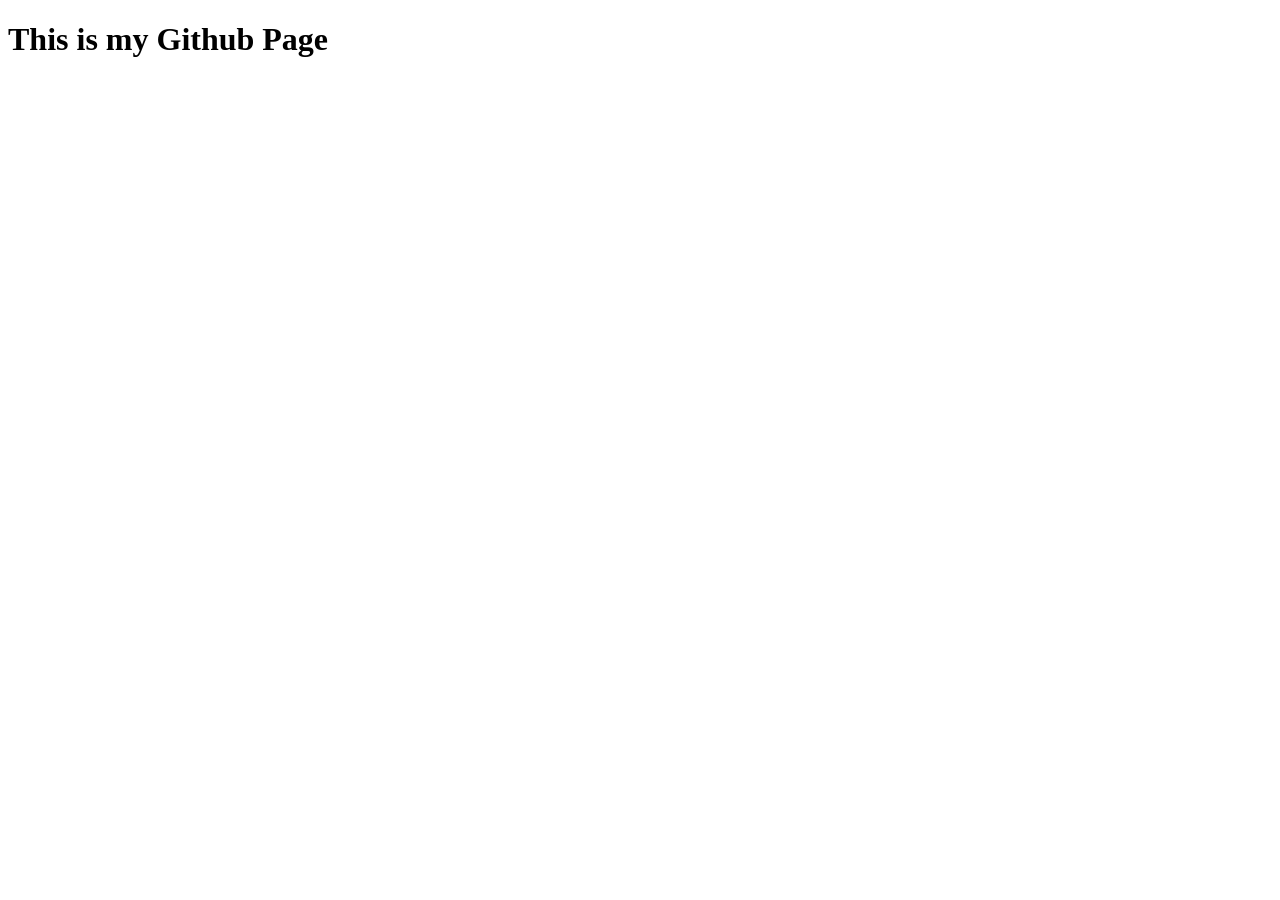
==== index.html @ 01d8329e "Index Created - first commit" ====
<!DOCTYPE html>
<html lang="en">
<head>
    <meta charset="UTF-8">
    <meta http-equiv="X-UA-Compatible" content="IE=edge">
    <meta name="viewport" content="width=device-width, initial-scale=1.0">
    <title>This is Afshin Izadnia</title>
</head>
<body>
    <h1>This is my Github Page</h1>
</body>
</html>
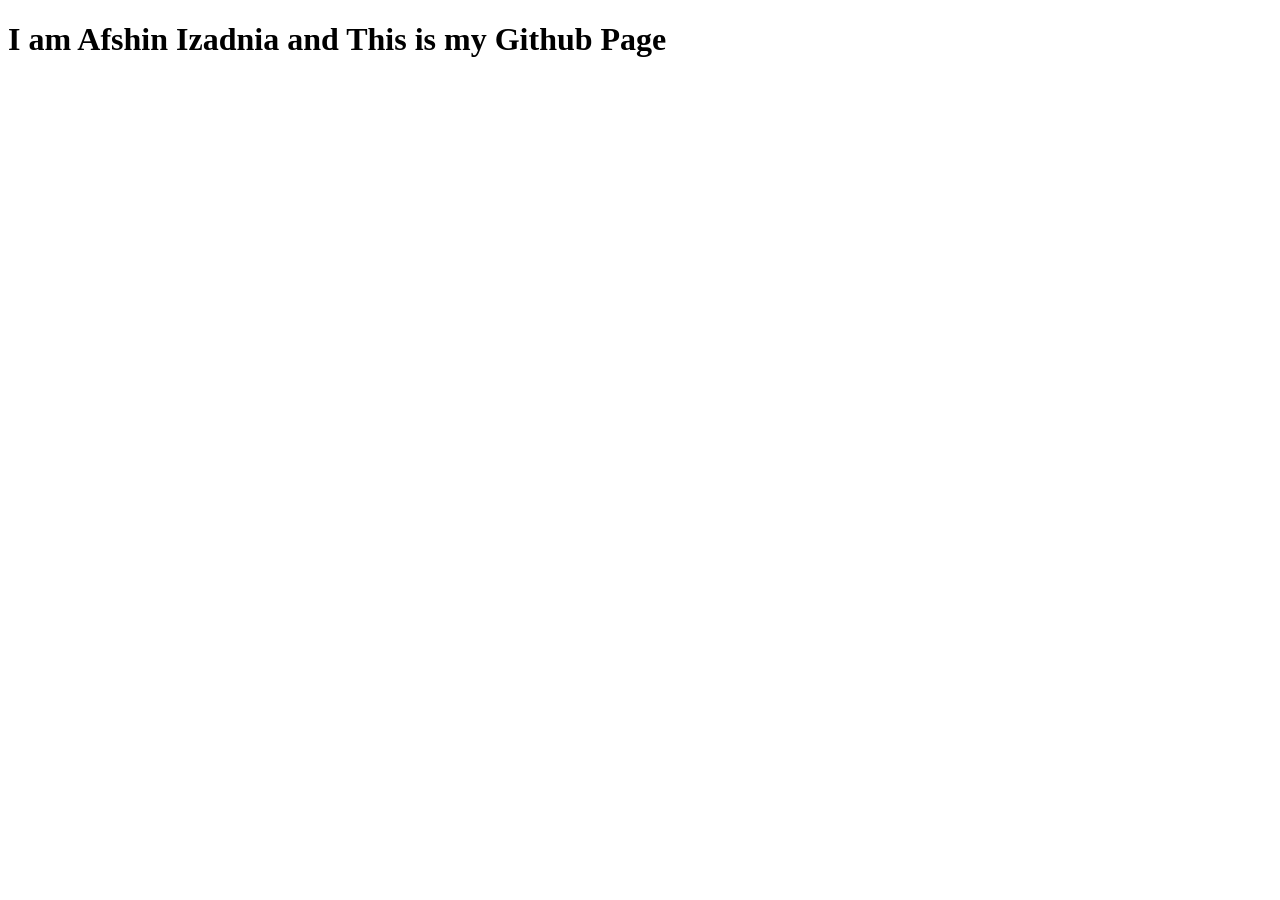
==== commit 779ec345: "Update index.html My name Added to the page" ====
--- a/index.html
+++ b/index.html
@@ -7,6 +7,6 @@
     <title>This is Afshin Izadnia</title>
 </head>
 <body>
-    <h1>This is my Github Page</h1>
+    <h1>I am Afshin Izadnia and This is my Github Page</h1>
 </body>
-</html>+</html>
